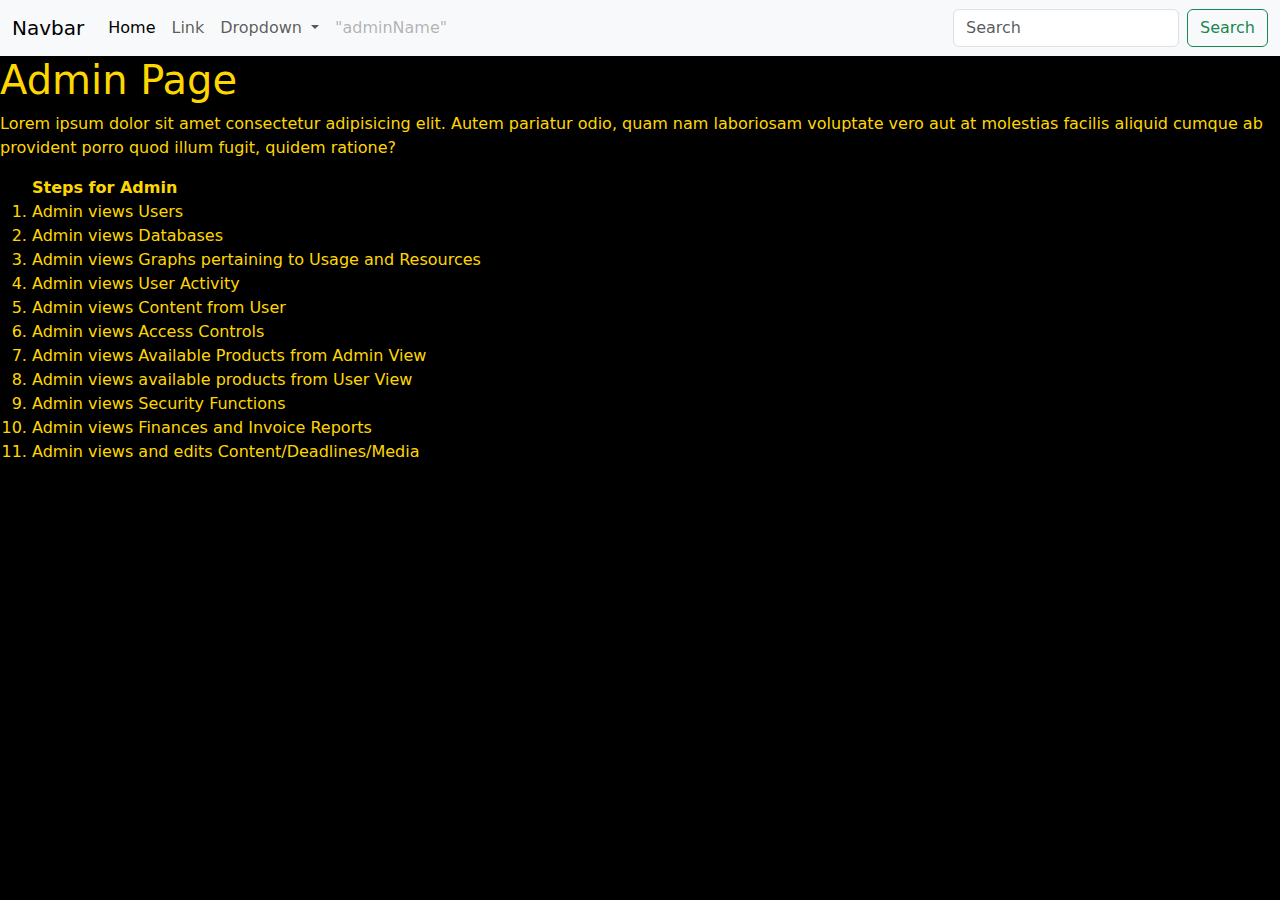
==== pages/index.html @ 34786734 "Added navbar" ====
<!DOCTYPE html>
<html lang="en">
<head>
    <meta charset="UTF-8">
    <meta name="viewport" content="width=device-width, initial-scale=1.0">
    <title>Admin Example</title>
    <link href="https://cdn.jsdelivr.net/npm/bootstrap@5.3.3/dist/css/bootstrap.min.css" rel="stylesheet"
        integrity="sha384-QWTKZyjpPEjISv5WaRU9OFeRpok6YctnYmDr5pNlyT2bRjXh0JMhjY6hW+ALEwIH" crossorigin="anonymous" />
    <link rel="stylesheet" href="../styles/styles.css">
    <script defer src="https://cdn.jsdelivr.net/npm/bootstrap@5.3.3/dist/js/bootstrap.bundle.min.js"
        integrity="sha384-YvpcrYf0tY3lHB60NNkmXc5s9fDVZLESaAA55NDzOxhy9GkcIdslK1eN7N6jIeHz"
        crossorigin="anonymous"></script>
</head>
<nav class="navbar navbar-expand-lg bg-body-tertiary">
    <div class="container-fluid">
      <a class="navbar-brand" href="#">Navbar</a>
      <button class="navbar-toggler" type="button" data-bs-toggle="collapse" data-bs-target="#navbarSupportedContent" aria-controls="navbarSupportedContent" aria-expanded="false" aria-label="Toggle navigation">
        <span class="navbar-toggler-icon"></span>
      </button>
      <div class="collapse navbar-collapse" id="navbarSupportedContent">
        <ul class="navbar-nav me-auto mb-2 mb-lg-0">
          <li class="nav-item">
            <a class="nav-link active" aria-current="page" href="#">Home</a>
          </li>
          <li class="nav-item">
            <a class="nav-link" href="#">Link</a>
          </li>
          <li class="nav-item dropdown">
            <a class="nav-link dropdown-toggle" href="#" role="button" data-bs-toggle="dropdown" aria-expanded="false">
              Dropdown
            </a>
            <ul class="dropdown-menu">
              <li><a class="dropdown-item" href="#">Action</a></li>
              <li><a class="dropdown-item" href="#">Another action</a></li>
              <li><hr class="dropdown-divider"></li>
              <li><a class="dropdown-item" href="#">Something else here</a></li>
            </ul>
          </li>
          <li class="nav-item">
            <a class="nav-link disabled" aria-disabled="true">"adminName"</a>
          </li>
        </ul>
        <form class="d-flex" role="search">
          <input class="form-control me-2" type="search" placeholder="Search" aria-label="Search">
          <button class="btn btn-outline-success" type="submit">Search</button>
        </form>
      </div>
    </div>
  </nav>
<body>
    <h1>Admin Page</h1>
    <section>
    <p>Lorem ipsum dolor sit amet consectetur adipisicing elit. Autem pariatur odio, quam nam laboriosam voluptate vero aut at molestias facilis aliquid cumque ab provident porro quod illum fugit, quidem ratione?</p>
    <ol><b>Steps for Admin</b>
        <li>Admin views Users</li>
        <li>Admin views Databases</li>
        <li>Admin views Graphs pertaining to Usage and Resources </li>
        <li>Admin views User Activity</li>
        <li>Admin views Content from User</li>
        <li>Admin views Access Controls</li>
        <li>Admin views Available Products from Admin View </li>
        <li>Admin views available products from User View</li>
        <li>Admin views Security Functions</li>
        <li>Admin views Finances and Invoice Reports </li>
        <li>Admin views and edits Content/Deadlines/Media</li>

    </ol>
</section>
</body>
</html>
---- styles/styles.css ----
body {
    background-color: black;
}
p {
    color: gold;
}
h1 {
    color: gold
}
section {
    color: gold
}
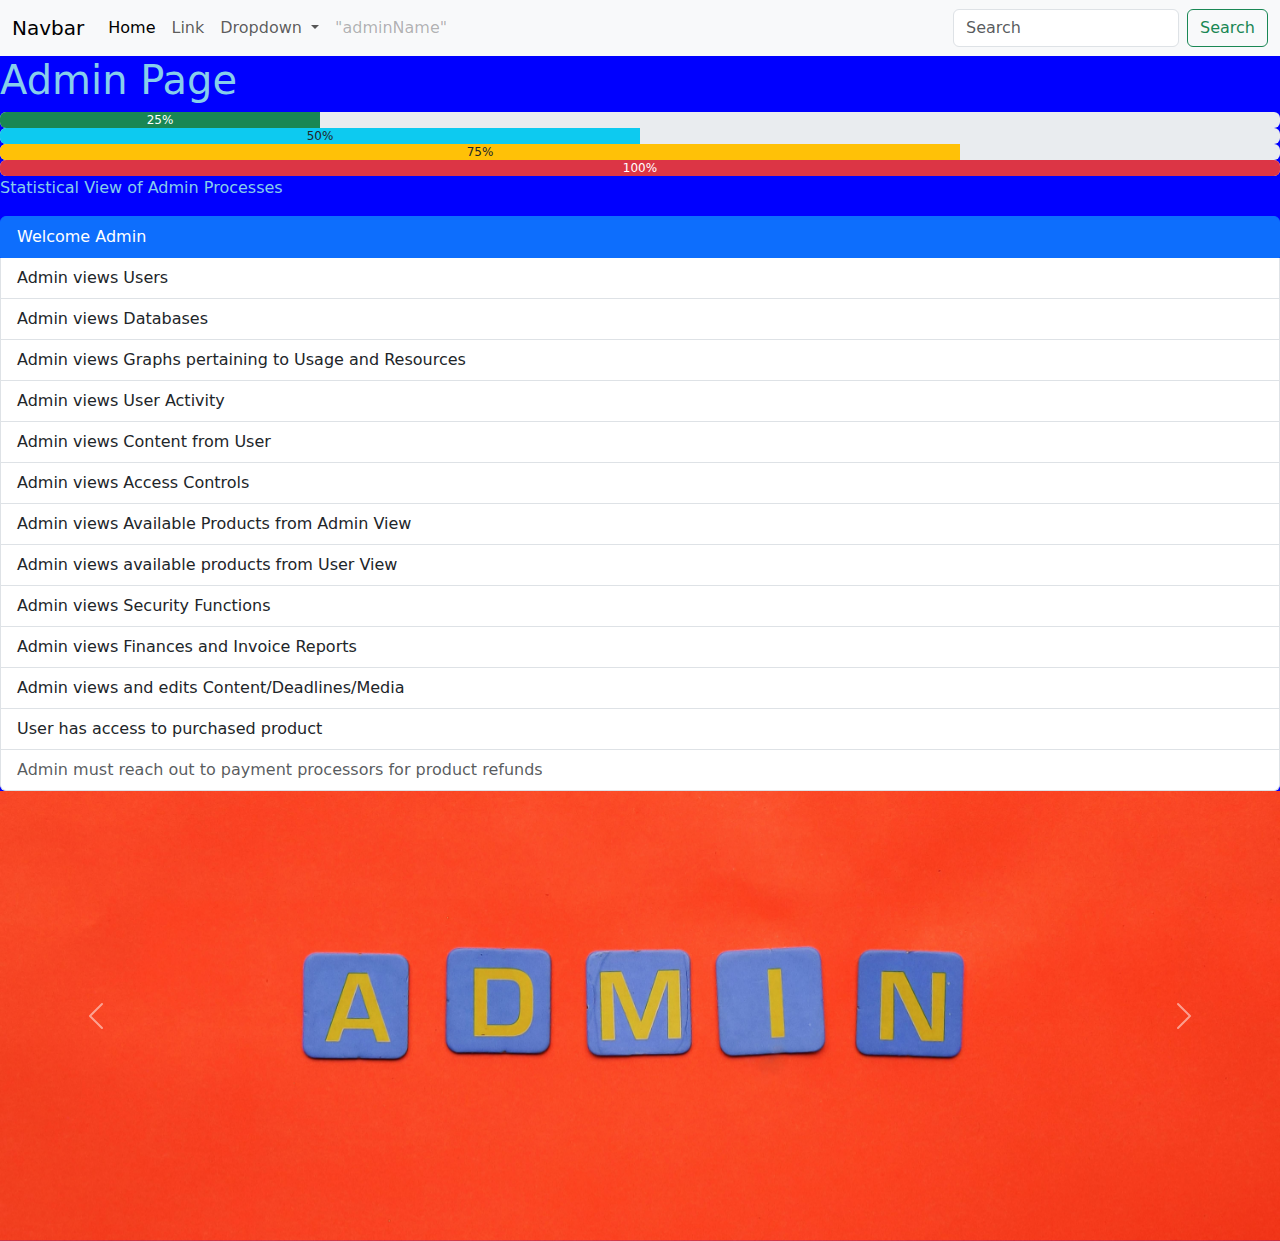
==== commit 1ba81aed: "edited admin and user pages, added images, slider" ====
--- a/pages/index.html
+++ b/pages/index.html
@@ -49,22 +49,66 @@
   </nav>
 <body>
     <h1>Admin Page</h1>
+    <section><div class="progress" role="progressbar" aria-label="Success example" aria-valuenow="25" aria-valuemin="0" aria-valuemax="100">
+        <div class="progress-bar bg-success" style="width: 25%">25%</div>
+      </div>
+      <div class="progress" role="progressbar" aria-label="Info example" aria-valuenow="50" aria-valuemin="0" aria-valuemax="100">
+        <div class="progress-bar bg-info text-dark" style="width: 50%">50%</div>
+      </div>
+      <div class="progress" role="progressbar" aria-label="Warning example" aria-valuenow="75" aria-valuemin="0" aria-valuemax="100">
+        <div class="progress-bar bg-warning text-dark" style="width: 75%">75%</div>
+      </div>
+      <div class="progress" role="progressbar" aria-label="Danger example" aria-valuenow="100" aria-valuemin="0" aria-valuemax="100">
+        <div class="progress-bar bg-danger" style="width: 100%">100%</div>
+      </div></section>
     <section>
-    <p>Lorem ipsum dolor sit amet consectetur adipisicing elit. Autem pariatur odio, quam nam laboriosam voluptate vero aut at molestias facilis aliquid cumque ab provident porro quod illum fugit, quidem ratione?</p>
-    <ol><b>Steps for Admin</b>
-        <li>Admin views Users</li>
-        <li>Admin views Databases</li>
-        <li>Admin views Graphs pertaining to Usage and Resources </li>
-        <li>Admin views User Activity</li>
-        <li>Admin views Content from User</li>
-        <li>Admin views Access Controls</li>
-        <li>Admin views Available Products from Admin View </li>
-        <li>Admin views available products from User View</li>
-        <li>Admin views Security Functions</li>
-        <li>Admin views Finances and Invoice Reports </li>
-        <li>Admin views and edits Content/Deadlines/Media</li>
+    <p>Statistical View of Admin Processes</p>
+    </section>
+    <section>
+    <div class="list-group">
+        <a href="#" class="list-group-item list-group-item-action active" aria-current="true">
+          Welcome Admin
+        </a>
+        <a href="#" class="list-group-item list-group-item-action">Admin views Users</a>
+        <a href="#" class="list-group-item list-group-item-action">Admin views Databases</a>
+        <a href="#" class="list-group-item list-group-item-action">Admin views Graphs pertaining to Usage and Resources </a>
+        <a href="#" class="list-group-item list-group-item-action">Admin views User Activity</a>
+        <a href="#" class="list-group-item list-group-item-action">Admin views Content from User</a>
+        <a href="#" class="list-group-item list-group-item-action">Admin views Access Controls</a>
+        <a href="#" class="list-group-item list-group-item-action">Admin views Available Products from Admin View</a>
+        <a href="#" class="list-group-item list-group-item-action">Admin views available products from User View</a>
+        <a href="#" class="list-group-item list-group-item-action">Admin views Security Functions</a>
+        <a href="#" class="list-group-item list-group-item-action">Admin views Finances and Invoice Reports</a>
+        <a href="#" class="list-group-item list-group-item-action">Admin views and edits Content/Deadlines/Media</a>
+        <a href="#" class="list-group-item list-group-item-action">User has access to purchased product</a>
+        <a class="list-group-item list-group-item-action disabled" aria-disabled="true">Admin must reach out to payment processors for product refunds</a>
+      </div>
+    </section>
+    <section>
+    
+      <div id="carouselExampleRide" class="carousel slide" data-bs-ride="true">
+        <div class="carousel-inner">
+          <div class="carousel-item active">
+            <img src="../images/admin.jpg" class="d-block w-100" alt="admin">
+          </div>
+          <div class="carousel-item">
+            <img src="../images/admin.jpg" class="d-block w-100" alt="admin">
+          </div>
+          <div class="carousel-item">
+            <img src="../images/admin.jpg" class="d-block w-100" alt="admin">
+          </div>
+        </div>
+        <button class="carousel-control-prev" type="button" data-bs-target="#carouselExampleRide" data-bs-slide="prev">
+          <span class="carousel-control-prev-icon" aria-hidden="true"></span>
+          <span class="visually-hidden">Previous</span>
+        </button>
+        <button class="carousel-control-next" type="button" data-bs-target="#carouselExampleRide" data-bs-slide="next">
+          <span class="carousel-control-next-icon" aria-hidden="true"></span>
+          <span class="visually-hidden">Next</span>
+        </button>
+      </div>
+    
+    </section>
 
-    </ol>
-</section>
 </body>
 </html>--- a/styles/styles.css
+++ b/styles/styles.css
@@ -1,12 +1,22 @@
 body {
-    background-color: black;
+    background-color: blue;
 }
 p {
-    color: gold;
+    color: skyblue;
 }
 h1 {
-    color: gold
+    color: skyblue;
 }
 section {
-    color: gold
+    color: skyblue;
+}
+div {
+    color: skyblue;
+}
+nav {
+    color: skyblue;
+}
+.carousel-item img {
+    height: 50vh; 
+    object-fit: cover;
 }